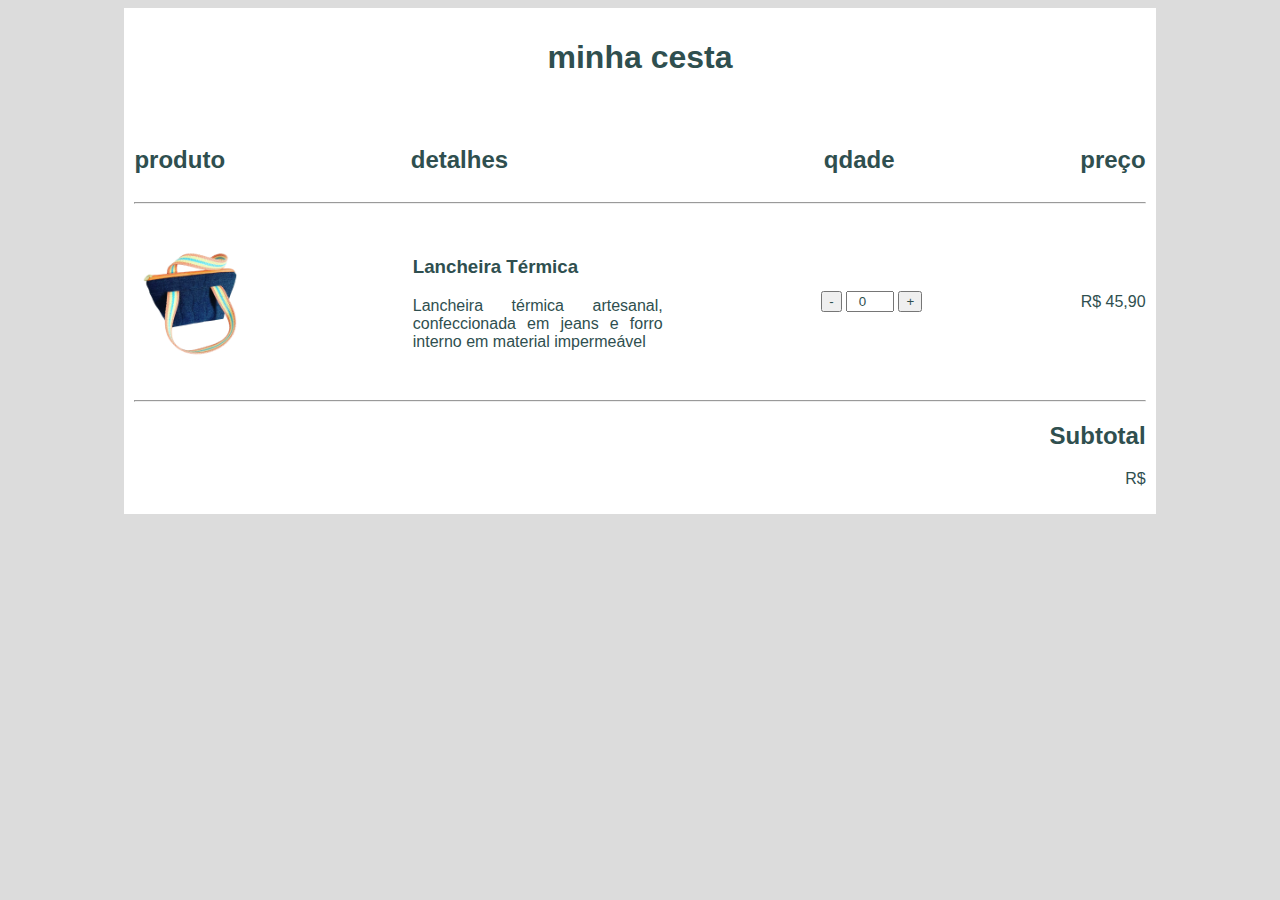
==== atividade_23.12.22/index.html @ 620cc0dd "Organização pastas atividades" ====
<!DOCTYPE html>
<html lang="en">
<head>
  <meta charset="UTF-8">
  <meta http-equiv="X-UA-Compatible" content="IE=edge">
  <meta name="viewport" content="width=device-width, initial-scale=1.0">
  <script src="script.js" defer></script>
  <link rel="stylesheet" href="style.css">
  <title>Carrinho de compras</title>
</head>
<body>
  <main class="container">
      <h1>minha cesta</h1>
      <section class="titulos">
        <h2>produto</h2>
        <h2>detalhes</h2>
        <h2>qdade</h2>
        <h2>preço</h2>
      </section>
      <hr>
      <section id="carrinho">
        <div class="item-carrinho" id="produto-01">
          <div class="capa">
            <img src="assets/lancheira_frente.png">
          </div>
          <div>
            <h3>Lancheira Térmica</h3>
            <p>Lancheira térmica artesanal, confeccionada em jeans e forro interno em material impermeável</p>
          </div>
          <div class="qdade-itens">
            <button id="btn-subtrair-produto-01">-</button>
            <input id="quantidade-produto-01" type="number" value="0" min="0">
            <button id="btn-adicionar-produto-01">+</button>
          </div>  
          <div>
            <p id="preco">R$ 45,90</p>
          </div>
        </div>
      </section>
      <hr>
      <section class="section-subtotal">
        <h2>Subtotal</h2>
        <section id="subtotal">
          <p><span id="quantidade-subtotal"></span></p>
          <p>R$<span id="valor-subtotal"></span></p>
        </section>
      </section>
  </main> 
</body>
</html>
---- atividade_23.12.22/style.css ----
* {
  box-sizing: content-box;
  font-family: 'Trebuchet MS', 'Lucida Sans Unicode', 'Lucida Grande', 'Lucida Sans', Arial, sans-serif;
  color: darkslategrey;
}

body {
  background-color: #dcdcdc;
}

.container {
  width: 80%;
  margin: auto;
  background: white;
  padding: 10px;
}

h1 {
  text-align: center;
  margin-bottom: 50px;
}

.titulos {
  display: flex;
  justify-content: space-between;
}

.titulos h2:nth-child(3) {
  margin-left: 100px;
  padding-left: 30px;
}

.item-carrinho {
  display: flex;
  align-items: center;
  justify-content: space-between;
  padding: 25px 0;
}

.item-carrinho p {
  max-width: 250px;
  text-align: justify;
}

.capa img {
  width: 120px;
  height: 120px;
}

#quantidade-produto-01 {
  max-width: 40px;
  text-align: center;
}

.section-subtotal {
  text-align: end;
}

/*#carrinho {
  display: flex;
}

.item-carrinho {
  background-color: lightseagreen;
  margin-right: 2rem;
  padding: 1rem 1.5rem;
  width: 300px;
  border-radius: 8px;
}

.capa {
  width: 80px;
  height: 100px;
  background-color: lightgray;
  position: relative;
}

.capa::after {
  content: "Capa";
  position: absolute;
  transform: translate(-50%, -50%);
  top: 50%;
  left: 50%;
}

input {
  width: 40px;
  text-align: center;
}

input::-webkit-outer-spin-button,
input::-webkit-inner-spin-button {
  -webkit-appearance: none;
  margin: 0;
}

#subtotal {
  font-size: 1.2rem;
}*/
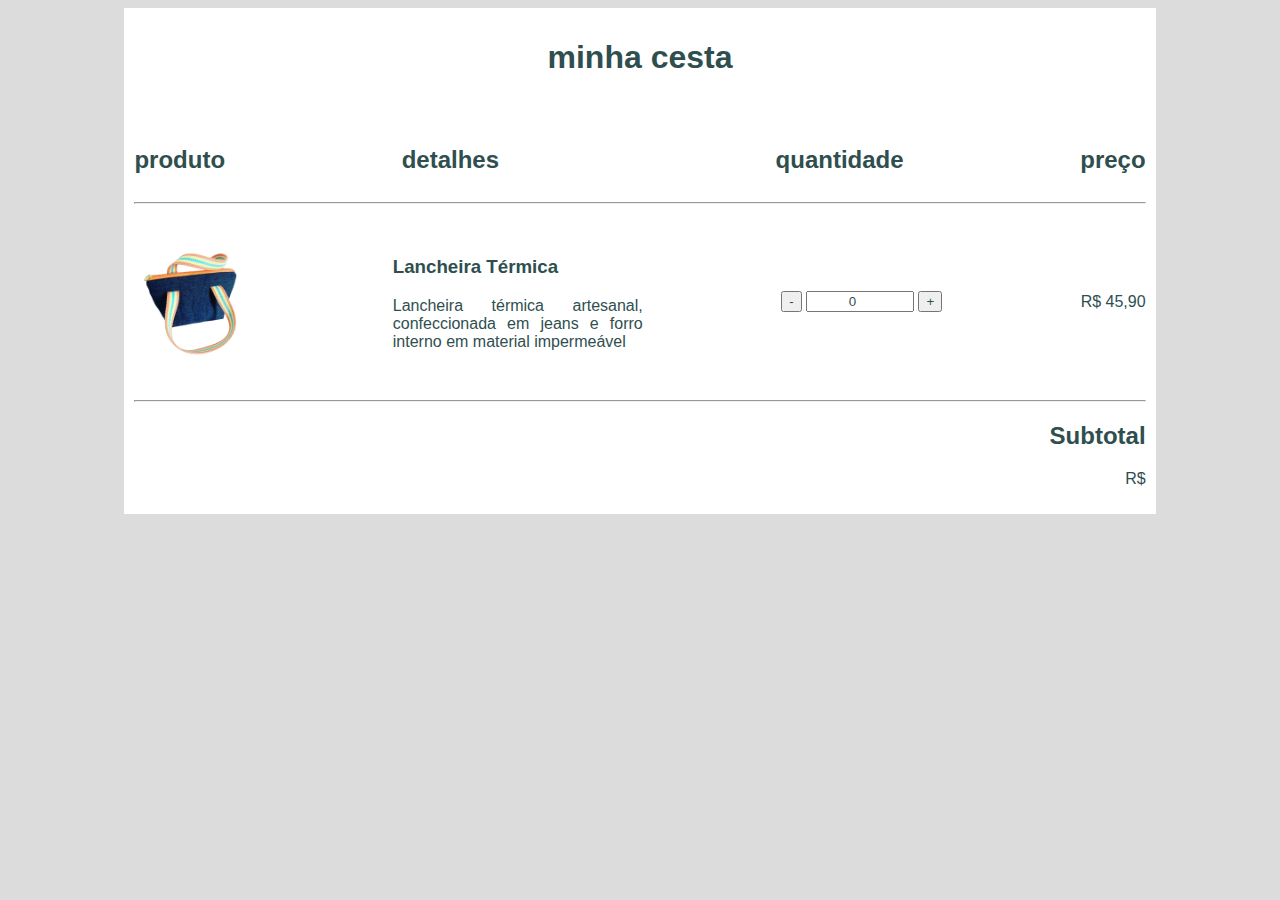
==== commit fda39be7: "Conclusão atividade aula 23.12.22" ====
--- a/atividade_23.12.22/index.html
+++ b/atividade_23.12.22/index.html
@@ -14,7 +14,7 @@
       <section class="titulos">
         <h2>produto</h2>
         <h2>detalhes</h2>
-        <h2>qdade</h2>
+        <h2>quantidade</h2>
         <h2>preço</h2>
       </section>
       <hr>
--- a/atividade_23.12.22/style.css
+++ b/atividade_23.12.22/style.css
@@ -27,7 +27,7 @@
 
 .titulos h2:nth-child(3) {
   margin-left: 100px;
-  padding-left: 30px;
+  margin-left: 100px;
 }
 
 .item-carrinho {
@@ -48,52 +48,10 @@
 }
 
 #quantidade-produto-01 {
-  max-width: 40px;
+  max-width: 100px;
   text-align: center;
 }
 
 .section-subtotal {
   text-align: end;
 }
-
-/*#carrinho {
-  display: flex;
-}
-
-.item-carrinho {
-  background-color: lightseagreen;
-  margin-right: 2rem;
-  padding: 1rem 1.5rem;
-  width: 300px;
-  border-radius: 8px;
-}
-
-.capa {
-  width: 80px;
-  height: 100px;
-  background-color: lightgray;
-  position: relative;
-}
-
-.capa::after {
-  content: "Capa";
-  position: absolute;
-  transform: translate(-50%, -50%);
-  top: 50%;
-  left: 50%;
-}
-
-input {
-  width: 40px;
-  text-align: center;
-}
-
-input::-webkit-outer-spin-button,
-input::-webkit-inner-spin-button {
-  -webkit-appearance: none;
-  margin: 0;
-}
-
-#subtotal {
-  font-size: 1.2rem;
-}*/